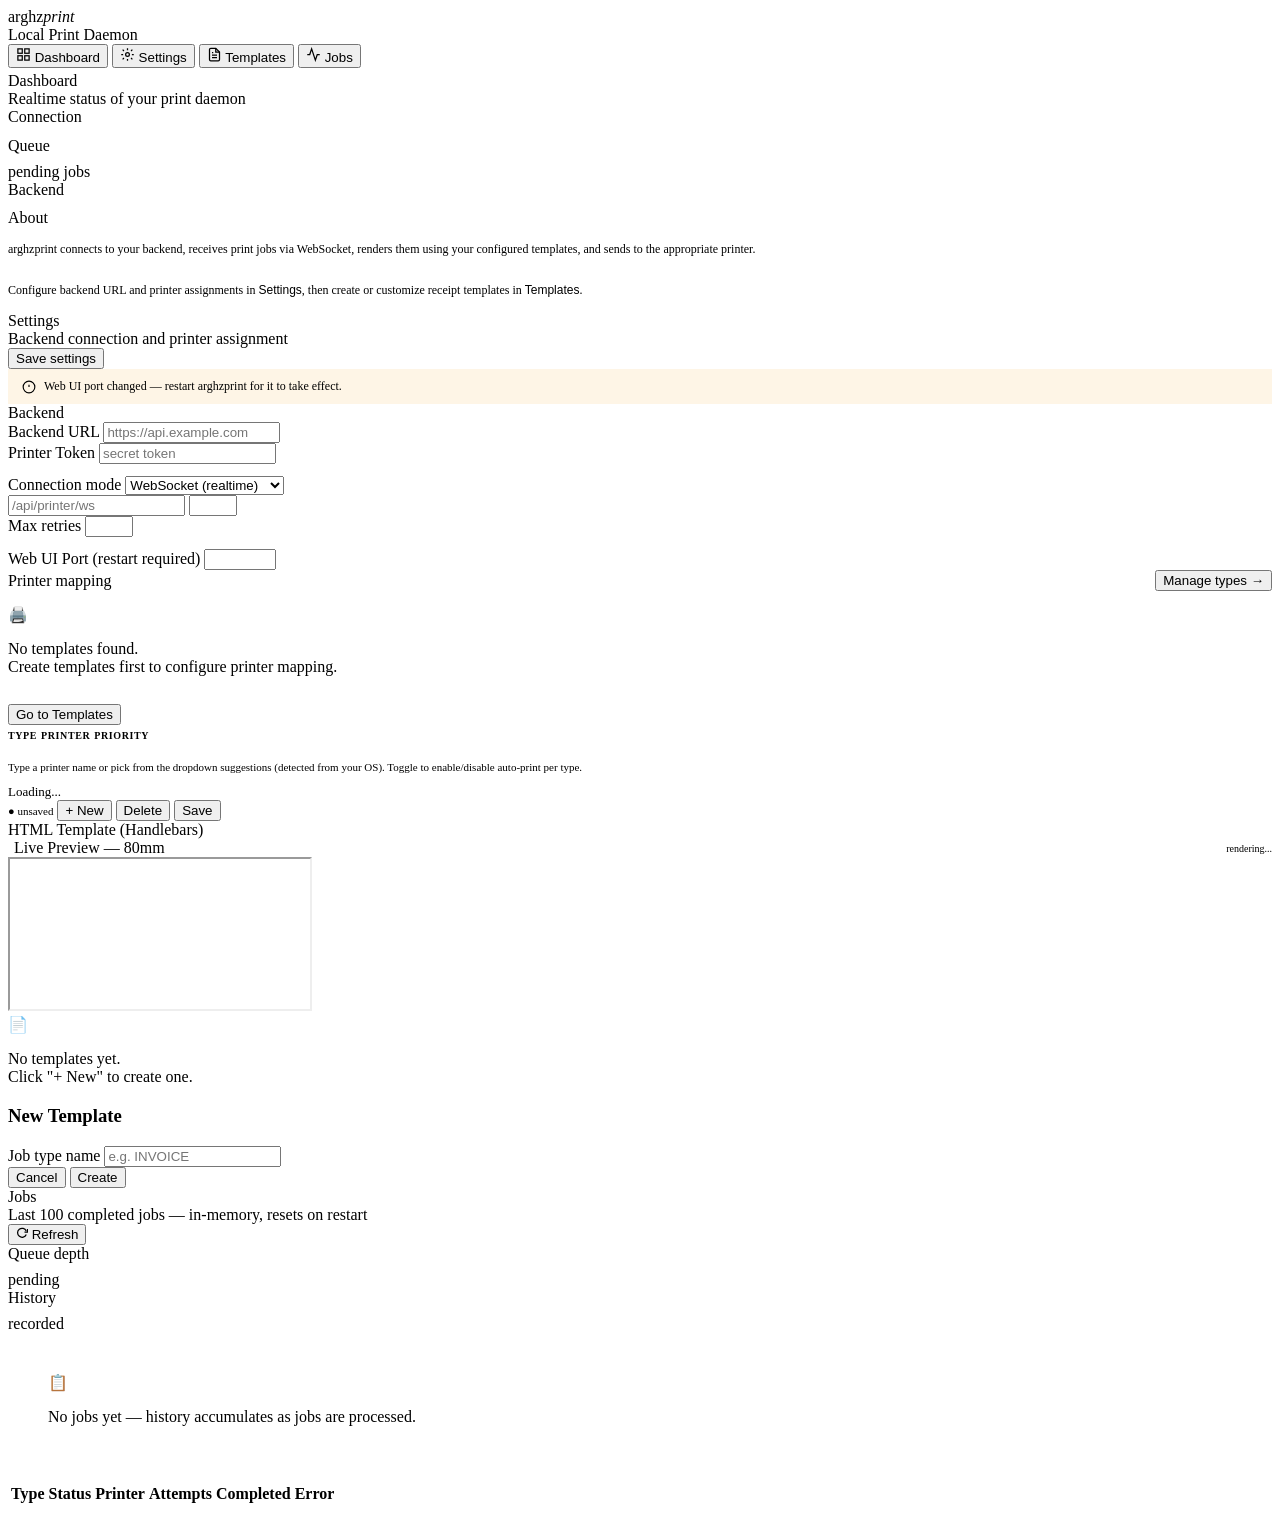
==== ui/index.html @ 5cb196d3 "Init Commit" ====
<!DOCTYPE html>
<html lang="en">
<head>
  <meta charset="UTF-8">
  <meta name="viewport" content="width=device-width, initial-scale=1.0">
  <title>arghzprint</title>
  <link rel="stylesheet" href="/assets/style.css">
  <script src="/assets/alpine.js" defer></script>
</head>
<body>

<div class="shell" x-data>

  <!-- Sidebar -->
  <aside class="sidebar" x-data>
    <div class="sidebar-header">
      <div class="brand">arghz<em>print</em></div>
      <div class="brand-sub">Local Print Daemon</div>
    </div>

    <nav class="nav">
      <button class="nav-item" :class="{ active: $store.nav.page === 'dashboard' }" @click="$store.nav.go('dashboard')">
        <svg width="15" height="15" viewBox="0 0 24 24" fill="none" stroke="currentColor" stroke-width="2"><rect x="3" y="3" width="7" height="7"/><rect x="14" y="3" width="7" height="7"/><rect x="3" y="14" width="7" height="7"/><rect x="14" y="14" width="7" height="7"/></svg>
        Dashboard
      </button>
      <button class="nav-item" :class="{ active: $store.nav.page === 'settings' }" @click="$store.nav.go('settings')">
        <svg width="15" height="15" viewBox="0 0 24 24" fill="none" stroke="currentColor" stroke-width="2"><circle cx="12" cy="12" r="3"/><path d="M12 2v3m0 14v3M4.22 4.22l2.12 2.12m11.32 11.32 2.12 2.12M2 12h3m14 0h3M4.22 19.78l2.12-2.12M17.66 6.34l2.12-2.12"/></svg>
        Settings
      </button>
      <button class="nav-item" :class="{ active: $store.nav.page === 'templates' }" @click="$store.nav.go('templates')">
        <svg width="15" height="15" viewBox="0 0 24 24" fill="none" stroke="currentColor" stroke-width="2"><path d="M14 2H6a2 2 0 0 0-2 2v16a2 2 0 0 0 2 2h12a2 2 0 0 0 2-2V8z"/><polyline points="14 2 14 8 20 8"/><line x1="16" y1="13" x2="8" y2="13"/><line x1="16" y1="17" x2="8" y2="17"/><polyline points="10 9 9 9 8 9"/></svg>
        Templates
      </button>
      <button class="nav-item" :class="{ active: $store.nav.page === 'jobs' }" @click="$store.nav.go('jobs')">
        <svg width="15" height="15" viewBox="0 0 24 24" fill="none" stroke="currentColor" stroke-width="2"><polyline points="22 12 18 12 15 21 9 3 6 12 2 12"/></svg>
        Jobs
      </button>
    </nav>

    <!-- Connection status in sidebar footer — reads from $store.status, no own interval -->
    <div class="sidebar-footer">
      <div class="conn-badge">
        <span class="conn-dot" :class="$store.status.connected ? 'on' : 'off'"></span>
        <span x-text="$store.status.connected ? 'Connected' : 'Disconnected'"></span>
      </div>
      <div style="font-size:10px;color:var(--text-3);margin-top:4px;overflow:hidden;text-overflow:ellipsis;white-space:nowrap"
        x-text="$store.status.backendUrl"></div>
    </div>
  </aside>

  <!-- Main content -->
  <main class="main">

    <!-- Dashboard — reads from $store.status, no own polling -->
    <section class="page" :class="{ active: $store.nav.page === 'dashboard' }">
      <div class="page-header">
        <div>
          <div class="page-title">Dashboard</div>
          <div class="page-desc">Realtime status of your print daemon</div>
        </div>
      </div>

      <div class="stats-row">
        <div class="stat-card">
          <div class="stat-label">Connection</div>
          <div style="display:flex;align-items:center;gap:10px;margin-top:10px">
            <span class="status-dot-big" :class="$store.status.connected ? 'on' : 'off'"></span>
            <div>
              <div class="stat-label" style="font-size:14px;font-weight:600;color:var(--text)"
                x-text="$store.status.connected ? 'Online' : 'Offline'"></div>
              <div style="font-size:11px;color:var(--text-3);margin-top:1px"
                x-text="$store.status.connected ? 'Backend reachable' : 'Retrying...'"></div>
            </div>
          </div>
        </div>

        <div class="stat-card">
          <div class="stat-label">Queue</div>
          <div class="stat-value" x-text="$store.status.queueDepth" style="margin-top:8px"></div>
          <div class="stat-label">pending jobs</div>
        </div>

        <div class="stat-card">
          <div class="stat-label">Backend</div>
          <div style="margin-top:10px;font-size:11px;color:var(--text-2);word-break:break-all"
            x-text="$store.status.backendUrl || '—'"></div>
        </div>
      </div>

      <div class="card">
        <div class="card-title">About</div>
        <p style="font-size:12px;color:var(--text-2);line-height:1.7">
          arghzprint connects to your backend, receives print jobs via WebSocket, renders them using your configured templates, and sends to the appropriate printer.
          <br><br>
          Configure backend URL and printer assignments in
          <button style="background:none;border:none;color:var(--accent);cursor:pointer;font-size:12px;padding:0" @click="$store.nav.go('settings')">Settings</button>,
          then create or customize receipt templates in
          <button style="background:none;border:none;color:var(--accent);cursor:pointer;font-size:12px;padding:0" @click="$store.nav.go('templates')">Templates</button>.
        </p>
      </div>
    </section>

    <!-- Settings -->
    <section class="page" :class="{ active: $store.nav.page === 'settings' }" x-data="settings" x-init="init()">
      <div class="page-header">
        <div>
          <div class="page-title">Settings</div>
          <div class="page-desc">Backend connection and printer assignment</div>
        </div>
        <button class="btn btn-primary" @click="save()" :disabled="loading">Save settings</button>
      </div>

      <!-- restart required banner -->
      <div x-show="needsRestart"
        style="background:rgba(245,158,11,0.1);border:1px solid var(--warn);border-radius:var(--radius);padding:10px 14px;font-size:12px;color:var(--warn);display:flex;align-items:center;gap:8px">
        <svg width="14" height="14" viewBox="0 0 24 24" fill="none" stroke="currentColor" stroke-width="2"><circle cx="12" cy="12" r="10"/><line x1="12" y1="8" x2="12" y2="12"/><line x1="12" y1="16" x2="12.01" y2="16"/></svg>
        Web UI port changed — restart arghzprint for it to take effect.
      </div>

      <div class="card" x-show="!loading">
        <div class="card-title">Backend</div>
        <div class="field-row">
          <div class="field">
            <label>Backend URL</label>
            <input type="url" x-model="cfg.backend_url" placeholder="https://api.example.com">
          </div>
          <div class="field">
            <label>Printer Token</label>
            <input type="password" x-model="cfg.printer_token" placeholder="secret token">
          </div>
        </div>
        <div class="field-row" style="margin-top:12px">
          <div class="field">
            <label>Connection mode</label>
            <select x-model="cfg.connection_mode">
              <option value="websocket">WebSocket (realtime)</option>
              <option value="polling">HTTP Polling (fallback)</option>
            </select>
          </div>
          <div class="field">
            <label x-text="cfg.connection_mode === 'polling' ? 'Poll interval (s)' : 'WS path'"></label>
            <input type="text" x-show="cfg.connection_mode !== 'polling'" x-model="cfg.ws_path" placeholder="/api/printer/ws">
            <input type="number" x-show="cfg.connection_mode === 'polling'" x-model.number="cfg.polling_interval_seconds" min="1" max="60">
          </div>
          <div class="field">
            <label>Max retries</label>
            <input type="number" x-model.number="cfg.max_retries" min="1" max="10">
          </div>
        </div>
        <div class="field-row" style="margin-top:12px">
          <div class="field">
            <label>Web UI Port <span style="color:var(--text-3)">(restart required)</span></label>
            <input type="number" x-model.number="cfg.web_ui_port" min="1024" max="65535">
          </div>
          <div class="field"></div>
          <div class="field"></div>
        </div>
      </div>

      <div class="card" x-show="!loading">
        <div style="display:flex;align-items:center;justify-content:space-between;margin-bottom:14px">
          <div class="card-title" style="margin-bottom:0">Printer mapping</div>
          <button class="btn btn-ghost btn-sm" @click="$store.nav.go('templates')" title="Manage types in Templates">
            Manage types →
          </button>
        </div>

        <div x-show="rows.length === 0" class="empty">
          <div class="empty-icon">🖨️</div>
          <p>No templates found.<br>Create templates first to configure printer mapping.</p>
          <button class="btn btn-ghost btn-sm" style="margin-top:12px" @click="$store.nav.go('templates')">Go to Templates</button>
        </div>

        <!-- header row -->
        <div class="printer-row" style="padding-bottom:6px;border-bottom:1px solid var(--border-hi)">
          <span style="font-size:10px;font-weight:600;color:var(--text-3);text-transform:uppercase;letter-spacing:.06em">Type</span>
          <span style="font-size:10px;font-weight:600;color:var(--text-3);text-transform:uppercase;letter-spacing:.06em">Printer</span>
          <span style="font-size:10px;font-weight:600;color:var(--text-3);text-transform:uppercase;letter-spacing:.06em;text-align:center">Priority</span>
          <span></span>
          <span></span>
          <span></span>
        </div>

        <template x-for="row in rows" :key="row.type">
          <div class="printer-row">
            <div class="printer-type-tag" x-text="row.type"></div>

            <input type="text"
              x-model="row.printer"
              placeholder="Printer name"
              list="printer-list"
              autocomplete="off">

            <input type="number"
              class="priority-input"
              x-model.number="row.priority"
              min="0" max="99"
              title="Priority — higher = processed first">

            <label class="toggle" :title="row.enabled ? 'Auto-print on' : 'Disabled'">
              <input type="checkbox" x-model="row.enabled">
              <span class="toggle-track"></span>
              <span class="toggle-thumb"></span>
            </label>

            <span style="font-size:11px;min-width:28px"
              :style="row.enabled ? 'color:var(--success)' : 'color:var(--text-3)'"
              x-text="row.enabled ? 'on' : 'off'">
            </span>

            <!-- test print -->
            <button class="btn btn-icon btn-ghost btn-sm"
              title="Send test print to this printer"
              @click="testPrint(row)"
              x-show="row.printer">
              <svg width="12" height="12" viewBox="0 0 24 24" fill="none" stroke="currentColor" stroke-width="2"><polyline points="6 9 6 2 18 2 18 9"/><path d="M6 18H4a2 2 0 0 1-2-2v-5a2 2 0 0 1 2-2h16a2 2 0 0 1 2 2v5a2 2 0 0 1-2 2h-2"/><rect x="6" y="14" width="12" height="8"/></svg>
            </button>
          </div>
        </template>

        <!-- x-html because x-for inside datalist is unreliable — browser expects direct <option> children -->
        <datalist id="printer-list" x-html="printers.map(p => `<option value='${p}'>`).join('')"></datalist>

        <p style="font-size:11px;color:var(--text-3);margin-top:12px">
          Type a printer name or pick from the dropdown suggestions (detected from your OS).
          Toggle to enable/disable auto-print per type.
        </p>
      </div>

      <div x-show="loading" style="color:var(--text-3);font-size:13px">Loading...</div>
    </section>

    <!-- Template Editor -->
    <section class="page full-height" :class="{ active: $store.nav.page === 'templates' }" x-data="templateEditor" x-init="init()">
      <div class="editor-shell">

        <!-- Top bar -->
        <div class="editor-topbar">
          <div class="type-tabs">
            <template x-for="type in types" :key="type">
              <button class="type-tab" :class="{ active: active === type }" @click="openType(type)" x-text="type"></button>
            </template>
          </div>
          <div class="editor-topbar-right">
            <span x-show="unsaved" style="font-size:11px;color:var(--warn)">● unsaved</span>
            <button class="btn btn-ghost btn-sm" @click="newTypeDialog = true">+ New</button>
            <button class="btn btn-ghost btn-sm" @click="deleteActive()" x-show="active" style="color:var(--danger)">Delete</button>
            <button class="btn btn-primary btn-sm" @click="save()" x-show="active">Save</button>
          </div>
        </div>

        <!-- Editor + Preview -->
        <div class="editor-body" x-show="active">
          <div class="editor-pane">
            <div class="pane-label">HTML Template (Handlebars)</div>
            <div id="ace-editor"></div>
          </div>

          <div class="preview-pane">
            <div class="pane-label" style="display:flex;align-items:center;gap:6px">
              <span class="live-dot"></span>
              Live Preview — 80mm
              <span x-show="previewPending" style="color:var(--text-3);margin-left:auto;font-size:10px">rendering...</span>
            </div>
            <div class="preview-scroll">
              <div class="preview-device">
                <iframe id="preview-frame"
                  sandbox="allow-same-origin"
                  :srcdoc="previewHtml"
                  @load="$el.style.height = ($el.contentDocument?.body?.scrollHeight + 24) + 'px'"
                ></iframe>
              </div>
            </div>
          </div>
        </div>

        <!-- Empty state -->
        <div class="empty" x-show="!active" style="flex:1">
          <div class="empty-icon">📄</div>
          <p>No templates yet.<br>Click "+ New" to create one.</p>
        </div>

      </div>

      <!-- New type dialog -->
      <div class="dialog-overlay" x-show="newTypeDialog" @keydown.escape.window="newTypeDialog = false">
        <div class="dialog" @click.stop>
          <h3>New Template</h3>
          <div class="field">
            <label>Job type name</label>
            <input type="text" x-model="newTypeName" placeholder="e.g. INVOICE" @keydown.enter="confirmNewType()" x-ref="newTypeInput" x-init="$watch('newTypeDialog', v => v && $nextTick(() => $refs.newTypeInput?.focus()))">
          </div>
          <div class="dialog-actions">
            <button class="btn btn-ghost" @click="newTypeDialog = false">Cancel</button>
            <button class="btn btn-primary" @click="confirmNewType()">Create</button>
          </div>
        </div>
      </div>
    </section>

    <!-- Jobs -->
    <section class="page" :class="{ active: $store.nav.page === 'jobs' }" x-data="jobs" x-init="init()">
      <div class="page-header">
        <div>
          <div class="page-title">Jobs</div>
          <div class="page-desc">Last 100 completed jobs — in-memory, resets on restart</div>
        </div>
        <button class="btn btn-ghost btn-sm" @click="load()">
          <svg width="12" height="12" viewBox="0 0 24 24" fill="none" stroke="currentColor" stroke-width="2.5"><polyline points="23 4 23 10 17 10"/><path d="M20.49 15a9 9 0 1 1-.08-7.07"/></svg>
          Refresh
        </button>
      </div>

      <div class="stats-row" style="grid-template-columns:repeat(2,1fr);max-width:320px">
        <div class="stat-card">
          <div class="stat-label">Queue depth</div>
          <div class="stat-value" x-text="$store.status.queueDepth" style="margin-top:8px"></div>
          <div class="stat-label">pending</div>
        </div>
        <div class="stat-card">
          <div class="stat-label">History</div>
          <div class="stat-value" x-text="records.length" style="margin-top:8px"></div>
          <div class="stat-label">recorded</div>
        </div>
      </div>

      <div class="card" style="padding:0;overflow:hidden">
        <!-- empty state -->
        <div class="empty" x-show="records.length === 0" style="padding:40px">
          <div class="empty-icon">📋</div>
          <p>No jobs yet — history accumulates as jobs are processed.</p>
        </div>

        <!-- history table -->
        <div class="table-wrap" x-show="records.length > 0" style="border:none">
          <table>
            <thead>
              <tr>
                <th>Type</th>
                <th>Status</th>
                <th>Printer</th>
                <th>Attempts</th>
                <th>Completed</th>
                <th>Error</th>
              </tr>
            </thead>
            <tbody>
              <template x-for="r in records" :key="r.id">
                <tr>
                  <td><span class="printer-type-tag" x-text="r.type"></span></td>
                  <td><span class="badge" :class="statusClass(r.status)" x-text="r.status"></span></td>
                  <td class="td-mono" x-text="r.printer || '—'"></td>
                  <td style="text-align:center;color:var(--text-2)" x-text="r.attempts"></td>
                  <td class="td-mono" x-text="r.completedAt ? new Date(r.completedAt).toLocaleTimeString() : '—'"></td>
                  <td style="font-size:11px;color:var(--danger);max-width:200px;overflow:hidden;text-overflow:ellipsis;white-space:nowrap"
                    x-text="r.error || ''" :title="r.error"></td>
                </tr>
              </template>
            </tbody>
          </table>
        </div>
      </div>
    </section>

  </main>
</div>

<!-- Toast -->
<div class="toast-wrap" x-data>
  <template x-for="t in $store.toast.items" :key="t.id">
    <div class="toast" :class="t.type" x-text="t.msg"></div>
  </template>
</div>

<script src="/assets/ace/ace.js"></script>
<script src="/assets/ace/mode-html.js"></script>
<script src="/assets/ace/theme-one_dark.js"></script>
<script src="/assets/app.js"></script>
</body>
</html>
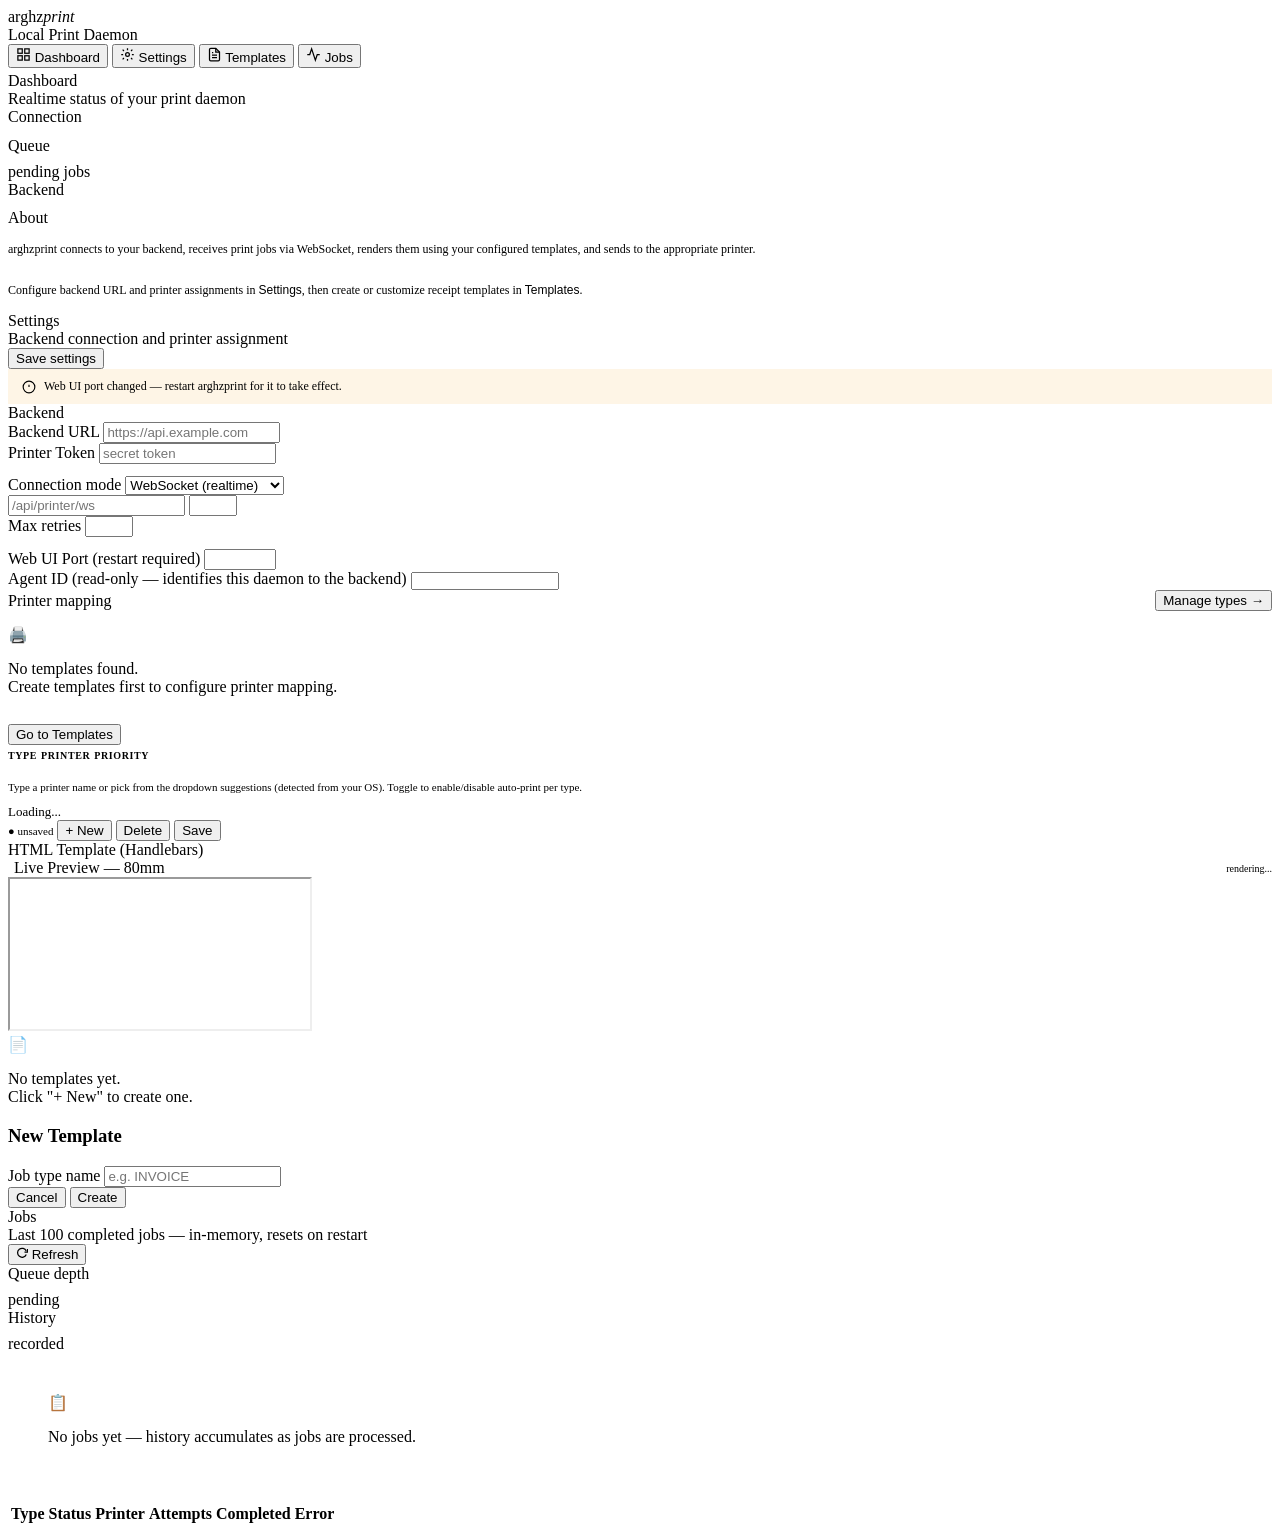
==== commit 1ab30c5a: "feat: Enhance job claiming and agent identification in the print daemon" ====
--- a/ui/index.html
+++ b/ui/index.html
@@ -152,7 +152,12 @@
             <label>Web UI Port <span style="color:var(--text-3)">(restart required)</span></label>
             <input type="number" x-model.number="cfg.web_ui_port" min="1024" max="65535">
           </div>
-          <div class="field"></div>
+          <div class="field">
+            <label>Agent ID <span style="color:var(--text-3)">(read-only — identifies this daemon to the backend)</span></label>
+            <input type="text" :value="cfg.agent_id" readonly
+              style="color:var(--text-3);font-family:monospace;font-size:11px"
+              @focus="$event.target.select()">
+          </div>
           <div class="field"></div>
         </div>
       </div>
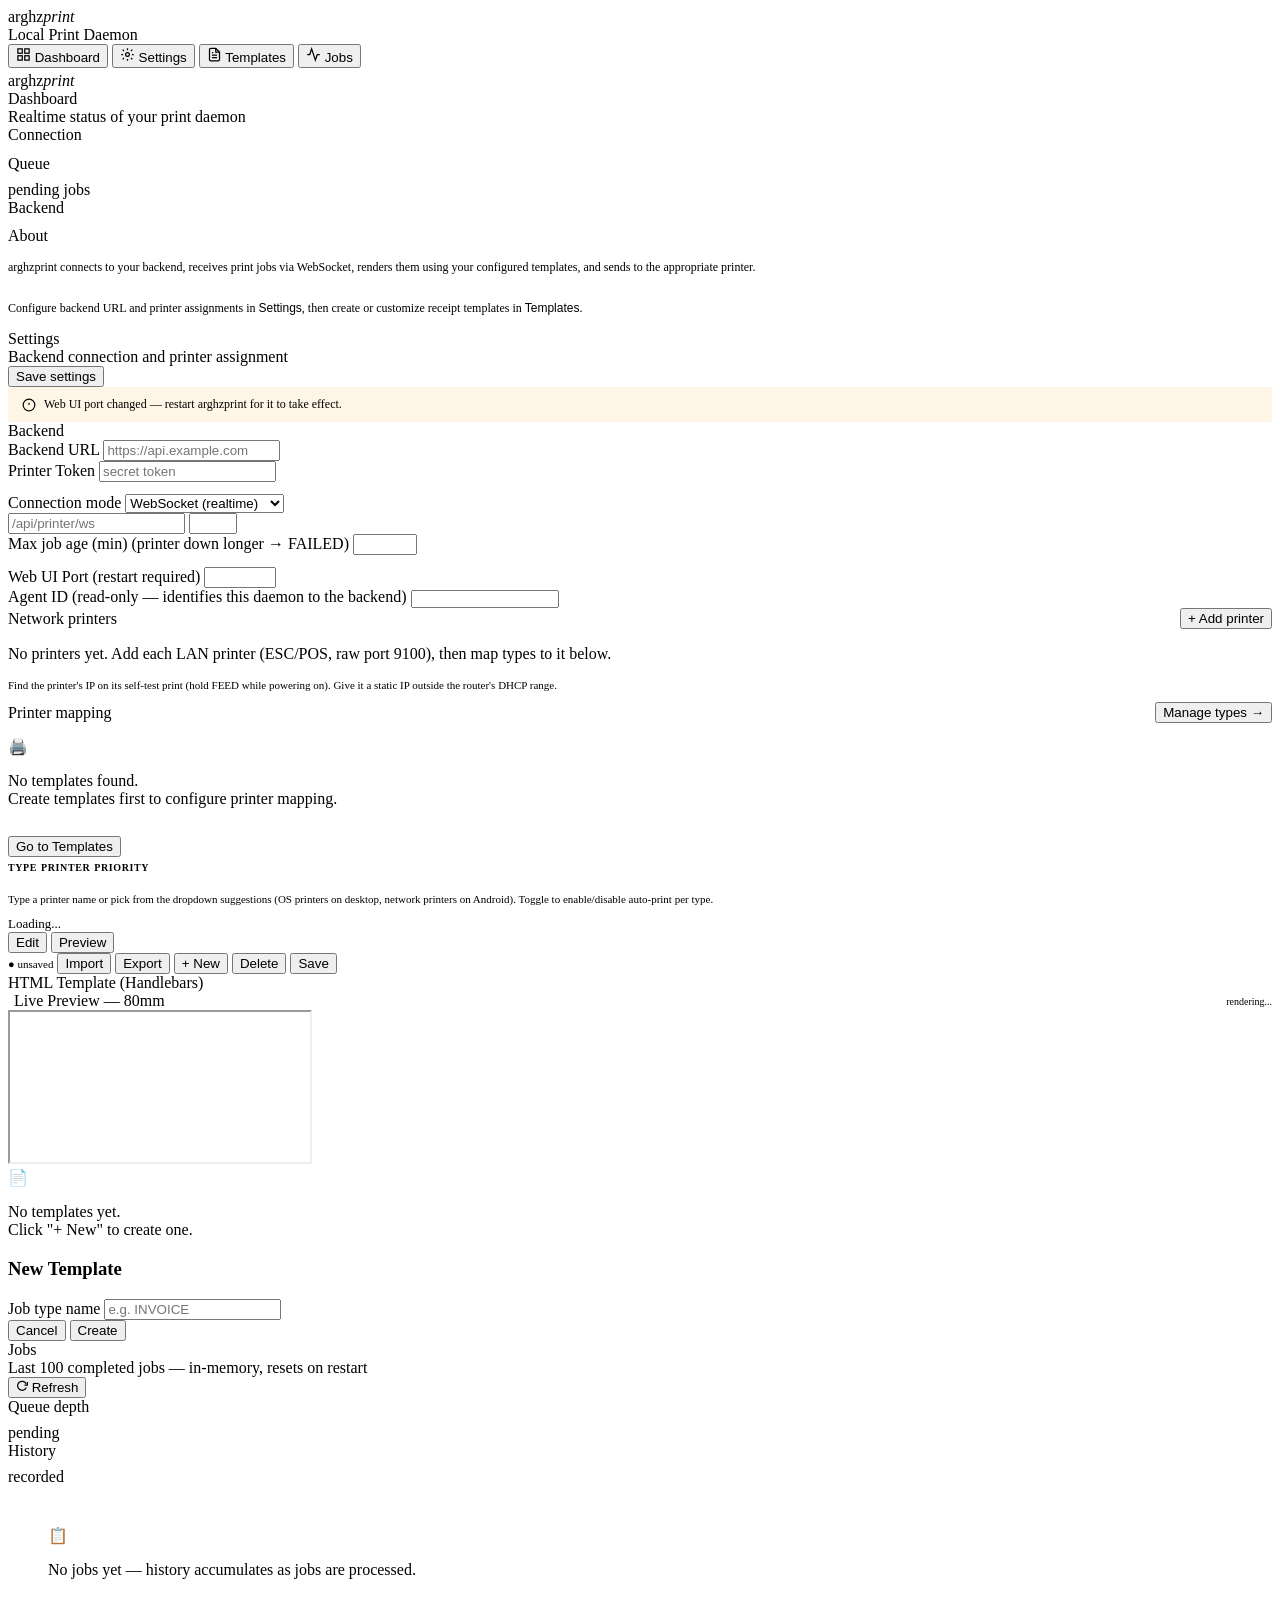
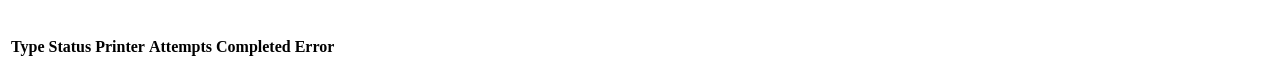
==== commit 338a022b: "feat: add network printer support and enhance mobile UI - Implemented network printing functionality" ====
--- a/ui/index.html
+++ b/ui/index.html
@@ -51,6 +51,15 @@
   <!-- Main content -->
   <main class="main">
 
+    <!-- phone only: the sidebar turns into a bottom tab bar, so brand + connection live here -->
+    <header class="mobile-header">
+      <div class="brand">arghz<em>print</em></div>
+      <div class="conn-badge">
+        <span class="conn-dot" :class="$store.status.connected ? 'on' : 'off'"></span>
+        <span x-text="$store.status.connected ? 'Connected' : 'Disconnected'"></span>
+      </div>
+    </header>
+
     <!-- Dashboard — reads from $store.status, no own polling -->
     <section class="page" :class="{ active: $store.nav.page === 'dashboard' }">
       <div class="page-header">
@@ -143,8 +152,8 @@
             <input type="number" x-show="cfg.connection_mode === 'polling'" x-model.number="cfg.polling_interval_seconds" min="1" max="60">
           </div>
           <div class="field">
-            <label>Max retries</label>
-            <input type="number" x-model.number="cfg.max_retries" min="1" max="10">
+            <label>Max job age (min) <span style="color:var(--text-3)">(printer down longer → FAILED)</span></label>
+            <input type="number" x-model.number="cfg.max_job_age_minutes" min="1" max="1440">
           </div>
         </div>
         <div class="field-row" style="margin-top:12px">
@@ -160,6 +169,48 @@
           </div>
           <div class="field"></div>
         </div>
+      </div>
+
+      <div class="card" x-show="!loading && $store.status.platform === 'android'">
+        <div style="display:flex;align-items:center;justify-content:space-between;margin-bottom:14px">
+          <div class="card-title" style="margin-bottom:0">Network printers</div>
+          <button class="btn btn-ghost btn-sm" @click="addNetworkPrinter()">+ Add printer</button>
+        </div>
+
+        <div x-show="!(cfg.network_printers ?? []).length" class="empty">
+          <p>No printers yet. Add each LAN printer (ESC/POS, raw port 9100), then map types to it below.</p>
+        </div>
+
+        <template x-for="(p, i) in (cfg.network_printers ?? [])" :key="i">
+          <div class="netprinter-row">
+            <div class="field">
+              <label>Name</label>
+              <input type="text" x-model="p.name" placeholder="Dapur">
+            </div>
+            <div class="field">
+              <label>IP / host</label>
+              <input type="text" x-model="p.host" placeholder="192.168.1.50">
+            </div>
+            <div class="field">
+              <label>Port</label>
+              <input type="number" x-model.number="p.port" min="1" max="65535">
+            </div>
+            <div class="field">
+              <label>Width (dots)</label>
+              <select x-model.number="p.width_dots">
+                <option :value="576">576 — 80mm</option>
+                <option :value="512">512 — 80mm (narrow)</option>
+                <option :value="384">384 — 58mm</option>
+              </select>
+            </div>
+            <button class="btn btn-ghost btn-sm" @click="testNetworkPrinter(p)" :disabled="!p.name || !p.host">Test</button>
+            <button class="btn btn-ghost btn-sm" style="color:var(--danger)" @click="removeNetworkPrinter(i)">Remove</button>
+          </div>
+        </template>
+
+        <p style="font-size:11px;color:var(--text-3);margin-top:12px">
+          Find the printer's IP on its self-test print (hold FEED while powering on). Give it a static IP outside the router's DHCP range.
+        </p>
       </div>
 
       <div class="card" x-show="!loading">
@@ -177,7 +228,7 @@
         </div>
 
         <!-- header row -->
-        <div class="printer-row" style="padding-bottom:6px;border-bottom:1px solid var(--border-hi)">
+        <div class="printer-row printer-row-head" style="padding-bottom:6px;border-bottom:1px solid var(--border-hi)">
           <span style="font-size:10px;font-weight:600;color:var(--text-3);text-transform:uppercase;letter-spacing:.06em">Type</span>
           <span style="font-size:10px;font-weight:600;color:var(--text-3);text-transform:uppercase;letter-spacing:.06em">Printer</span>
           <span style="font-size:10px;font-weight:600;color:var(--text-3);text-transform:uppercase;letter-spacing:.06em;text-align:center">Priority</span>
@@ -227,7 +278,7 @@
         <datalist id="printer-list" x-html="printers.map(p => `<option value='${p}'>`).join('')"></datalist>
 
         <p style="font-size:11px;color:var(--text-3);margin-top:12px">
-          Type a printer name or pick from the dropdown suggestions (detected from your OS).
+          Type a printer name or pick from the dropdown suggestions (OS printers on desktop, network printers on Android).
           Toggle to enable/disable auto-print per type.
         </p>
       </div>
@@ -246,8 +297,15 @@
               <button class="type-tab" :class="{ active: active === type }" @click="openType(type)" x-text="type"></button>
             </template>
           </div>
+          <div class="type-tabs mobile-only" x-show="active">
+            <button class="type-tab" :class="{ active: mobileView === 'edit' }" @click="showPane('edit')">Edit</button>
+            <button class="type-tab" :class="{ active: mobileView === 'preview' }" @click="showPane('preview')">Preview</button>
+          </div>
           <div class="editor-topbar-right">
             <span x-show="unsaved" style="font-size:11px;color:var(--warn)">● unsaved</span>
+            <input type="file" accept=".html,.htm,text/html" x-ref="importFile" style="display:none" @change="importFile($event)">
+            <button class="btn btn-ghost btn-sm" @click="pickImport()">Import</button>
+            <button class="btn btn-ghost btn-sm" @click="exportActive()" x-show="active">Export</button>
             <button class="btn btn-ghost btn-sm" @click="newTypeDialog = true">+ New</button>
             <button class="btn btn-ghost btn-sm" @click="deleteActive()" x-show="active" style="color:var(--danger)">Delete</button>
             <button class="btn btn-primary btn-sm" @click="save()" x-show="active">Save</button>
@@ -256,12 +314,12 @@
 
         <!-- Editor + Preview -->
         <div class="editor-body" x-show="active">
-          <div class="editor-pane">
+          <div class="editor-pane" :class="{ 'm-hidden': mobileView !== 'edit' }">
             <div class="pane-label">HTML Template (Handlebars)</div>
             <div id="ace-editor"></div>
           </div>
 
-          <div class="preview-pane">
+          <div class="preview-pane" :class="{ 'm-hidden': mobileView !== 'preview' }">
             <div class="pane-label" style="display:flex;align-items:center;gap:6px">
               <span class="live-dot"></span>
               Live Preview — 80mm
